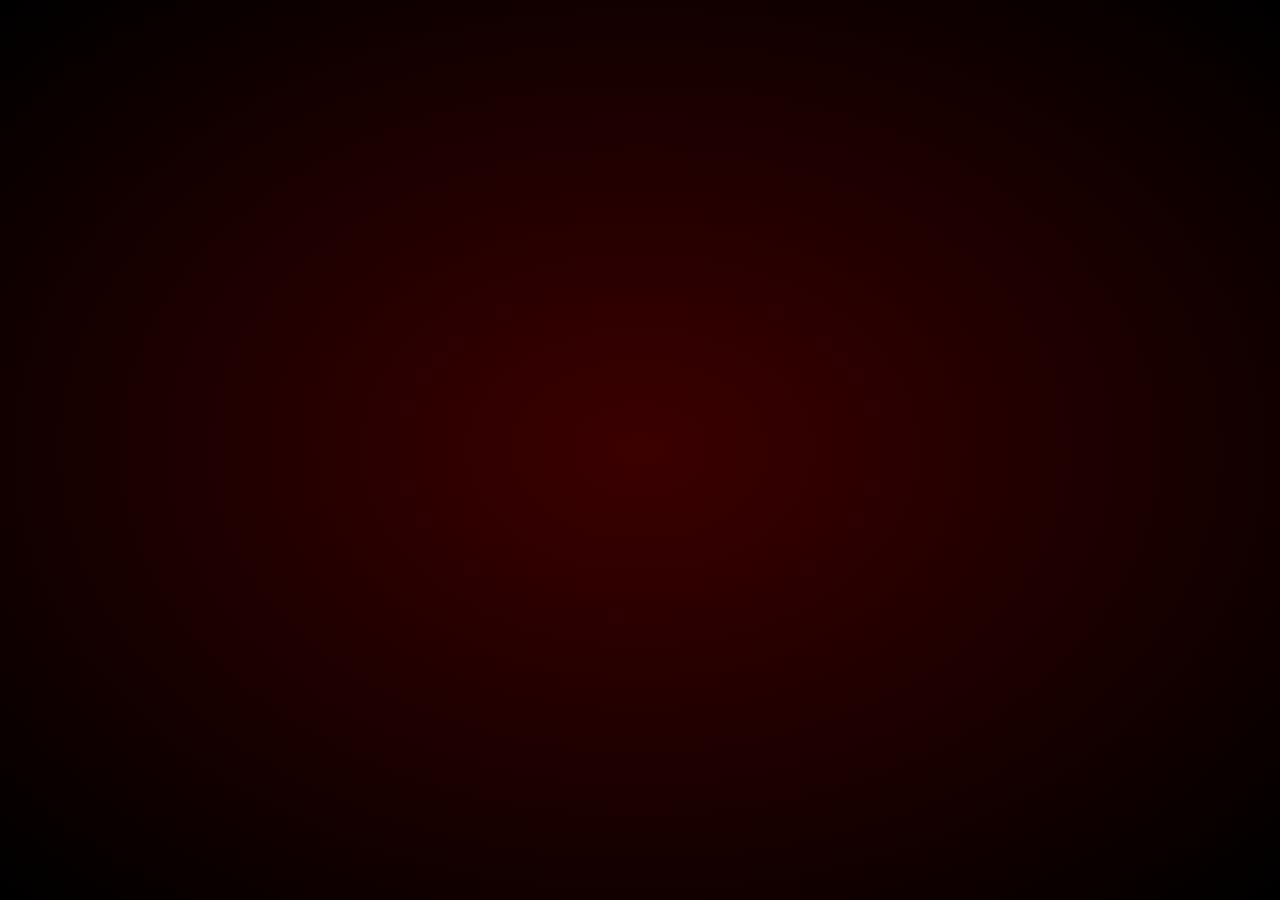
==== Dice_Roller/index.html @ 52efb898 "first commit" ====
<!DOCTYPE html>
<html lang="en">
<head>
    <meta charset="UTF-8">
    <meta name="viewport" content="width=device-width, initial-scale=1.0">
    <title>Dice Roll</title>
    <link rel="stylesheet" href="index.css">
</head>
<body>
    
    <script src="index.js"></script>
</body>
</html>
---- Dice_Roller/index.css ----
*{
    margin: 0;
    padding: 0;
    box-sizing: border-box;
}
body{
    background-color: black;
    background-image: radial-gradient(ellipse at center, rgb(60, 0, 0), black);
    min-height: 100vh;
}
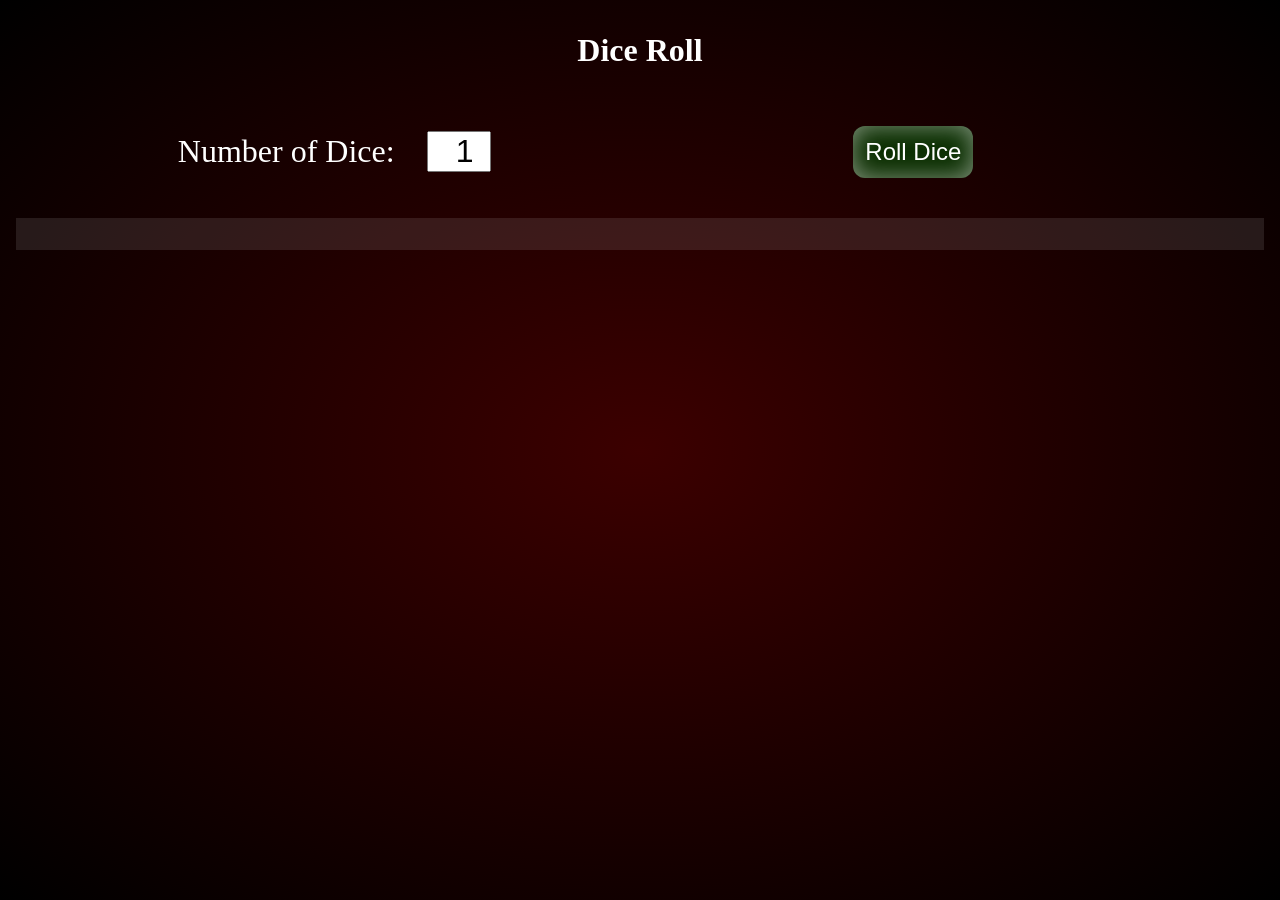
==== commit a3823d25: "Dice Roller Completed" ====
--- a/Dice_Roller/index.html
+++ b/Dice_Roller/index.html
@@ -7,7 +7,17 @@
     <link rel="stylesheet" href="index.css">
 </head>
 <body>
-    
+    <header><h1>Dice Roll</h1></header>
+    <main>
+        <label>Number of Dice: </label>
+        <input id="numOfDice" type="number" value="1" min="1" max="50">
+        <button onclick="rollDice()">Roll Dice</button>
+
+        <div id="Result">
+            <div id="diceResult"></div>
+            <div id="diceImages"></div>
+        </div>
+    </main>
     <script src="index.js"></script>
 </body>
 </html>
--- a/Dice_Roller/index.css
+++ b/Dice_Roller/index.css
@@ -7,4 +7,83 @@
     background-color: black;
     background-image: radial-gradient(ellipse at center, rgb(60, 0, 0), black);
     min-height: 100vh;
+    font-family: Roboto;
+}
+header{
+    h1{
+        color: white;
+        text-align: center;
+        padding: 1em;
+    }
+}
+main{
+    display: grid;
+    grid-template-columns: 1fr 1fr 1fr;
+    justify-content: center;
+    align-items: center;
+}
+input[type="number"]:focus{
+    outline: none;
+    caret-color: crimson;
+}
+label{
+    color: white;
+    font-size: 2em;
+    text-align: end;
+    padding: 1em;
+}
+input[type="number"]{
+    width: 2em;
+    font-size: 2em;
+    text-align: end;
+}
+button{
+    display: inline;
+    font-size: 1.5em;
+    padding: 0.5em;
+    background-color: rgba(1, 78, 1, 0.6);
+    color: white;
+    width: fit-content;
+
+    border: none;
+    border-radius: 12px;
+    box-shadow: inset 0 0 24px rgba(255, 255, 255, 0.5);
+    backdrop-filter: blur(20px);
+    animation: transform 100ms ease-in;
+
+    &:hover{
+        cursor: pointer;
+        filter: brightness(1.2);
+    }
+    &:active{
+        box-shadow: inset 0 0 15px rgba(0, 0, 0, 0.5);
+        filter: brightness(0.8);
+        transform: translateY(2px);
+    }
+}
+#Result{
+    grid-column: span 3;
+    height: fit-content;
+    background-color: rgba(255, 255, 255, 0.1);
+    color: white;
+    padding: 1em;
+    margin: 1em;
+}
+#diceResult{
+    display: flex;
+    justify-content: center;
+    align-items: center;
+    flex-wrap: wrap;
+    
+    font-size: 2em;
+    text-align: center;
+}
+#diceImages{
+    display: flex;
+    justify-content: center;
+    align-items: center;
+    flex-wrap: wrap;
+    img{
+        height: 20vh;
+    }
 }
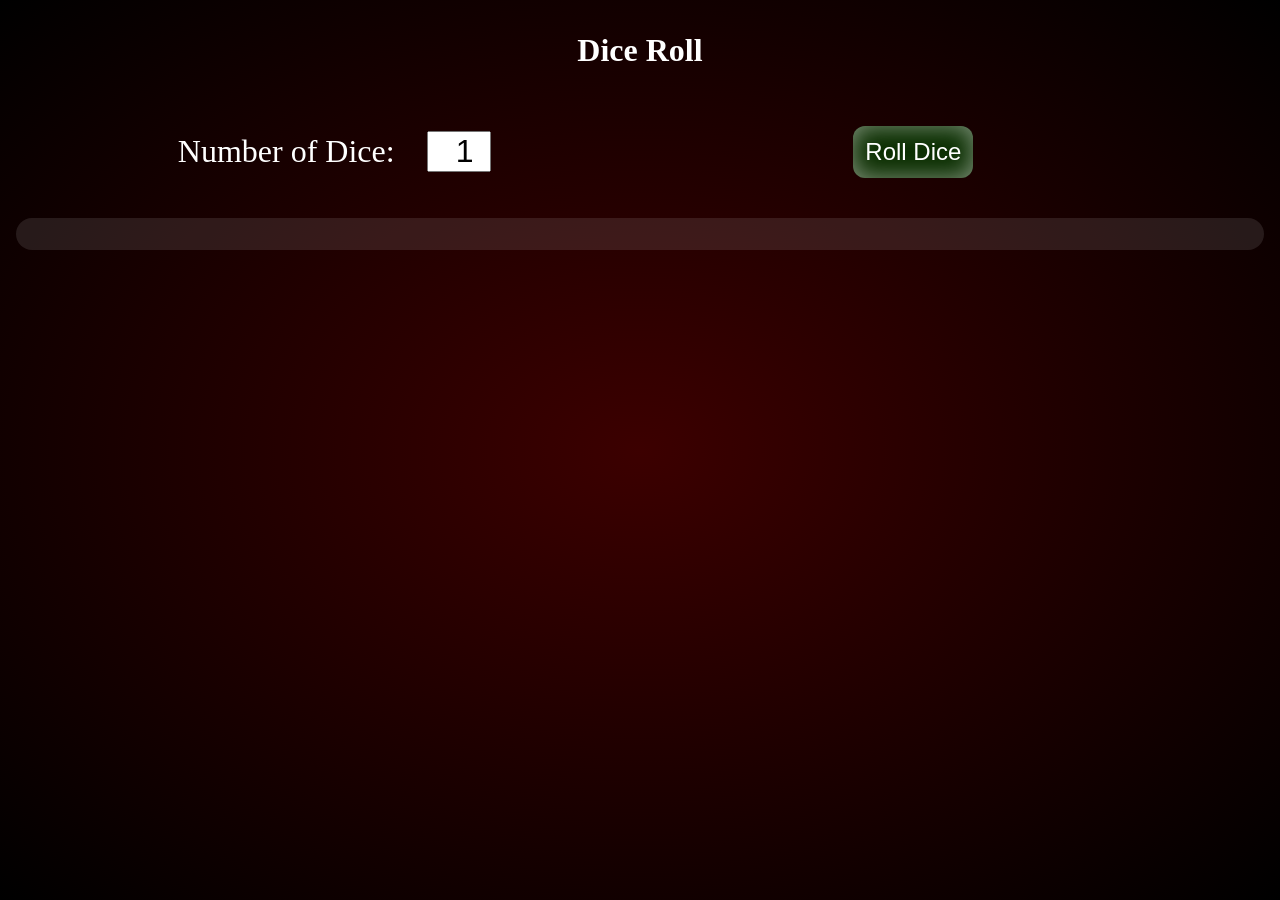
==== commit ff8f5c17: "Dice Roller Completed" ====
--- a/Dice_Roller/index.html
+++ b/Dice_Roller/index.html
@@ -5,6 +5,7 @@
     <meta name="viewport" content="width=device-width, initial-scale=1.0">
     <title>Dice Roll</title>
     <link rel="stylesheet" href="index.css">
+    <link rel="icon" href="./SVGs/dice-4-svgrepo-com.svg">
 </head>
 <body>
     <header><h1>Dice Roll</h1></header>
--- a/Dice_Roller/index.css
+++ b/Dice_Roller/index.css
@@ -66,6 +66,7 @@
     height: fit-content;
     background-color: rgba(255, 255, 255, 0.1);
     color: white;
+    border-radius: 2em;
     padding: 1em;
     margin: 1em;
 }
